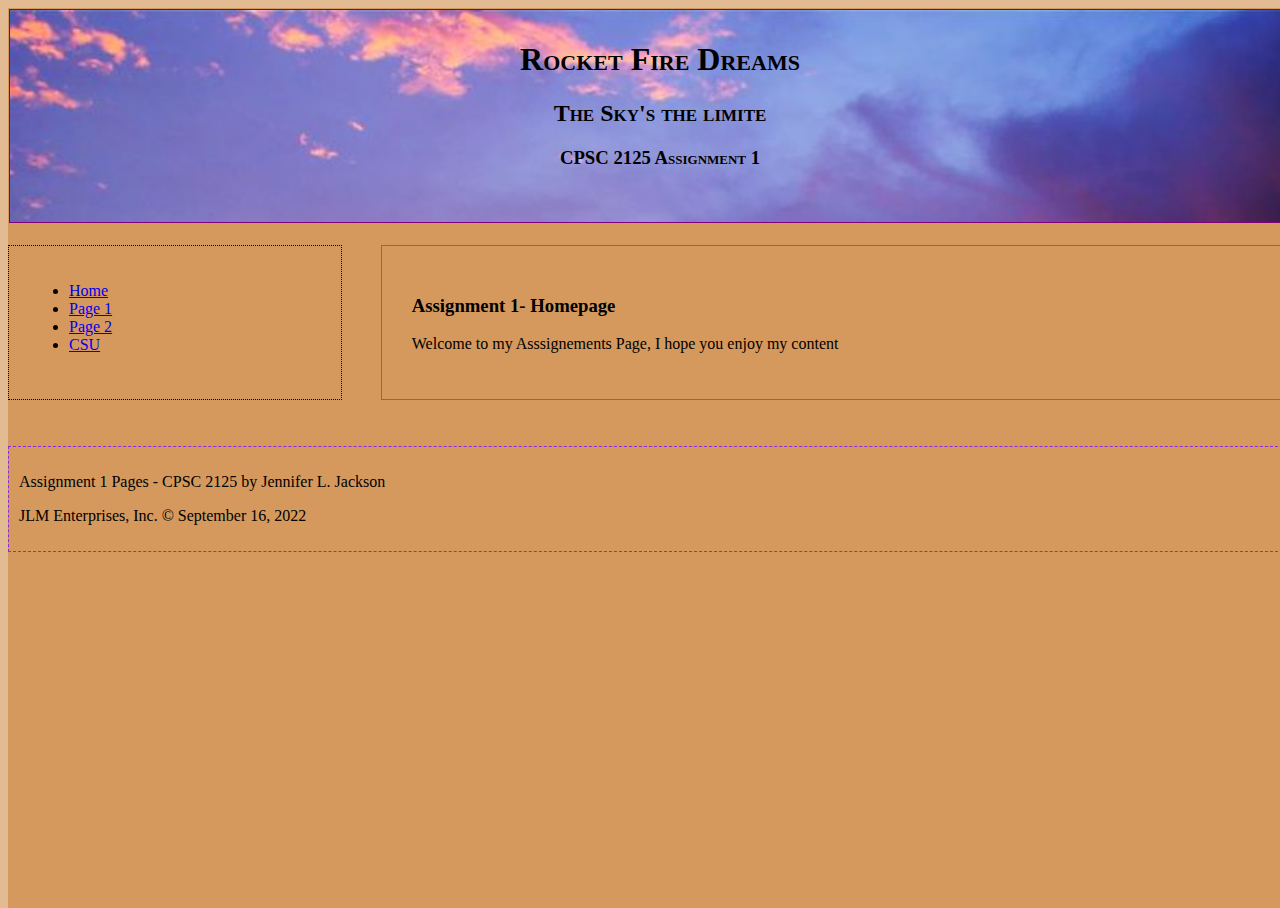
==== index.html @ 19c4982a "Initial commit" ====
<!DOCTYPE html>
<html>

<head>
  <meta charset="utf-8">
  <meta name="viewport" content="width=device-width">
  <title>Assignment 1 Homepage</title>
  <link href="style1.css" rel="stylesheet" type="text/css" />
</head>

<body>

  <div class="grid-container">
  
  <header class="hdr"><!--Upload Banner image-->
    <h1>Rocket Fire Dreams</h1>
    <h2>The Sky's the limite</h2>
    <h3>CPSC 2125 Assignment 1</h3>
  </header>

  <nav class="n">
    <ul>
      <li><a href="index.html">Home</a></li>
      <li><a href="page1.html">Page 1</a></li>
      <li><a href="page2.html">Page 2</a></li>
      <li><a href="https://www.columbusstate.edu/">CSU</a></li>
    </ul>
  </nav>

  <main class="m">
      <h3>Assignment 1- Homepage</h3>
      <p>Welcome to my Asssignements Page, I hope you enjoy my content</p>
  </main>
    
  <footer class="f">
    <p>Assignment 1 Pages - CPSC 2125 by Jennifer L. Jackson</p>
    <p> JLM Enterprises, Inc. &copy; September 16, 2022</p>
  </footer>

  </div>

  <script src="script.js"></script>
  
</body>

</html>

<!---Copy this to each <page-->
---- style1.css ----
html, body {
  height: 100%;
  width: 100%;
  background-color: rgba(200,120,40,.5);
}

header {
  padding:10px;
  border: 1px solid purple;
  margin: 1px;
  
  height:100%;
  width:100%;
  background-image: url("Images/Sunset\ in\ Maldives.jpg");
  background-repeat: no-repeat;
  background-size: cover;
  background-position: fixed;

  text-align: center;
  font-size: 20;
  font-family: "Lucida handwriting";
  font-weight: bold;
  font-variant: small-caps;
    
}

nav{
  padding:20px;
  border: 1px dotted black;
  margin:5;
}

main {
  padding:30px;
  border: 1px solid #c5542b;
}

footer {
  padding:10px;
  border: 1px dashed blueviolet;
}



/*---Grid Container---*/
.hdr{
    grid-area: hdr1area;
  }
  .n{
    grid-area: narea;
  }
  .m{
    grid-area: marea;
  }
  .f{
    grid-area: farea;
  }

.grid-container{
  display:grid;
  grid-row-gap: 10%;
  grid-column-gap: 3%;
  grid-template-areas:
    'hdr1area hdr1area hdr1area'
    'hdr1area hdr1area hdr1area'
    'narea marea marea'
    'narea marea marea'
    'farea farea farea';
    
  grid-template-columns:3;
  grid-template-rows:5;
}

li.uroman {
  list-style-type: upper-roman;
}

li.lroman {
  list-style-type: lower-roman;
  margin-left: 40px;
}
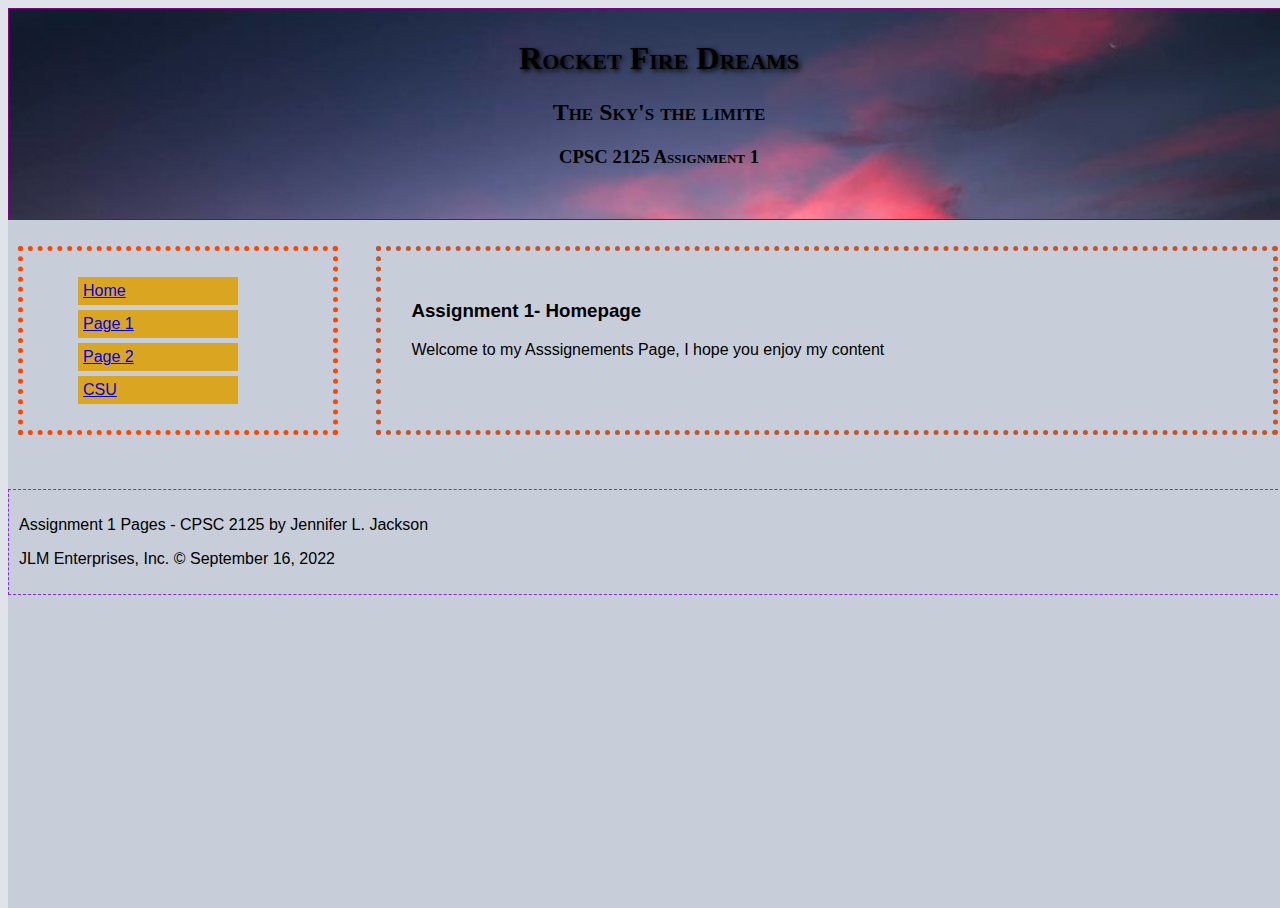
==== commit 036a718d: "Created table for Page 2 Added Content to Page 1 and 2 and added some CSs styling changed background" ====
--- a/index.html
+++ b/index.html
@@ -13,9 +13,9 @@
   <div class="grid-container">
   
   <header class="hdr"><!--Upload Banner image-->
-    <h1>Rocket Fire Dreams</h1>
-    <h2>The Sky's the limite</h2>
-    <h3>CPSC 2125 Assignment 1</h3>
+    <h1 class="style1">Rocket Fire Dreams</h1>
+    <h2 class="style1">The Sky's the limite</h2>
+    <h3 class="style1">CPSC 2125 Assignment 1</h3>
   </header>
 
   <nav class="n">
--- a/style1.css
+++ b/style1.css
@@ -1,43 +1,72 @@
 html, body {
   height: 100%;
   width: 100%;
-  background-color: rgba(200,120,40,.5);
+  background-color: rgba(100,120,150,.2);
+
+  font-family: helvetica;
 }
 
 header {
   padding:10px;
   border: 1px solid purple;
-  margin: 1px;
+  margin: 10pxx;
   
   height:100%;
   width:100%;
-  background-image: url("Images/Sunset\ in\ Maldives.jpg");
+  background-image: url("Images/Sunrise\ on\ Lake.jpg");
   background-repeat: no-repeat;
   background-size: cover;
   background-position: fixed;
 
   text-align: center;
-  font-size: 20;
-  font-family: "Lucida handwriting";
+  font-family: Copperplate;
   font-weight: bold;
   font-variant: small-caps;
     
 }
 
+h1.style1{
+  text-shadow: 2px 2px 5px ;
+  font-size:60;
+}
+h2.style1{}
+h3.style1{}
+
 nav{
-  padding:20px;
-  border: 1px dotted black;
-  margin:5;
+  padding:10px;
+  border: 1px dotted orangered;
+  border-width: 5px thick;
+  margin-left:10px;
+  background-color: ;
+}
+
+nav li{
+  width: 60%;
+  padding: 5px;
+  margin: 5px;
+  border: dotted medium solid midnightblue;
+  background-color: goldenrod;
+
+  font-familyt:;
+  font-size:15;
+  text-align:left;
+  color: orangered;
+
+  list-style-type:none;
 }
 
 main {
   padding:30px;
-  border: 1px solid #c5542b;
+  border: 1px dotted #c5542b;
+  border-width: 5px thick;
+  margin-right:10px;
+  
 }
 
 footer {
   padding:10px;
   border: 1px dashed blueviolet;
+  margin-top: 5px;
 }
 
 
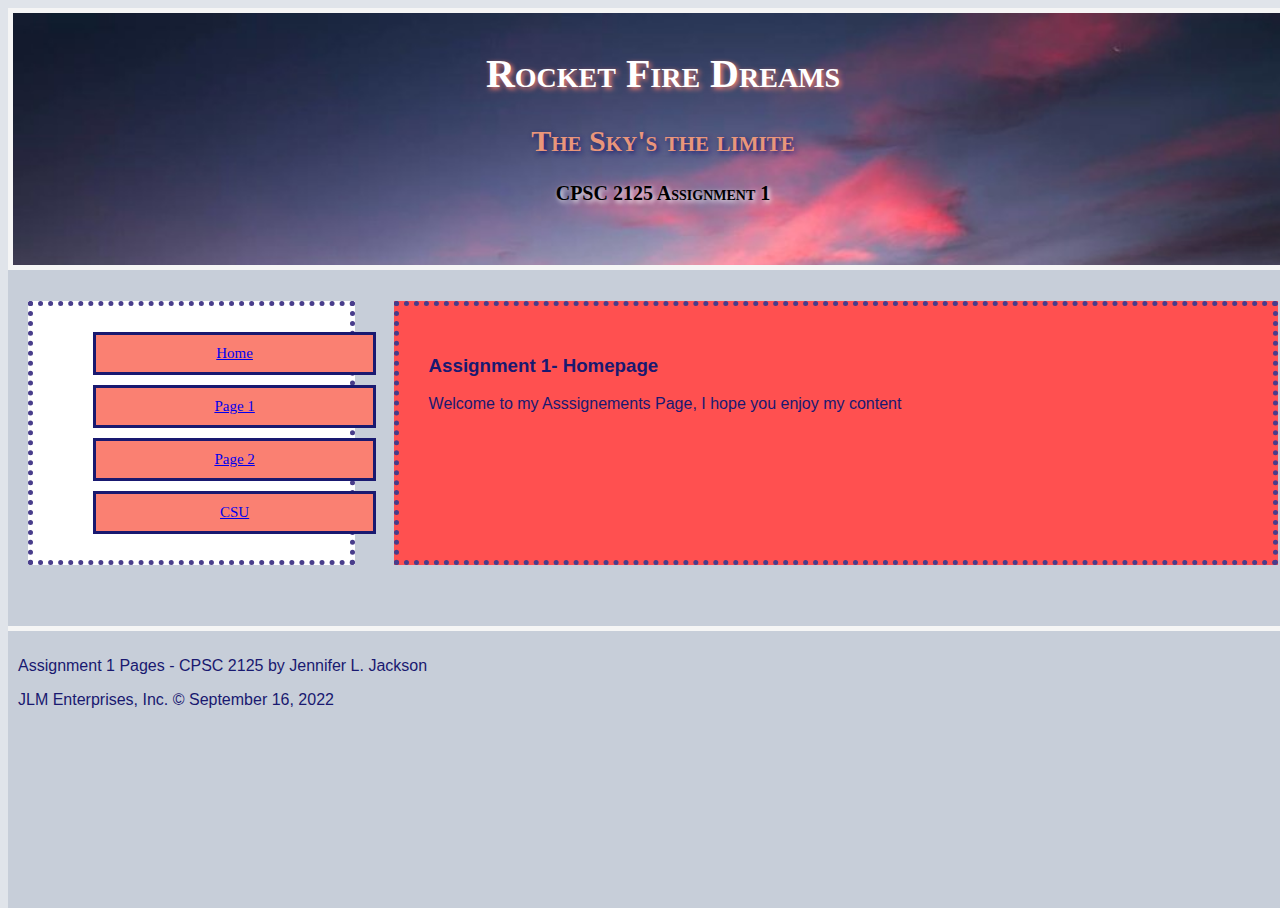
==== commit 17c2220e: "Page 1 Highlight, refined color scheme ad shadows, made pages match" ====
--- a/index.html
+++ b/index.html
@@ -12,7 +12,7 @@
 
   <div class="grid-container">
   
-  <header class="hdr"><!--Upload Banner image-->
+  <header class="hdr">
     <h1 class="style1">Rocket Fire Dreams</h1>
     <h2 class="style1">The Sky's the limite</h2>
     <h3 class="style1">CPSC 2125 Assignment 1</h3>
--- a/style1.css
+++ b/style1.css
@@ -8,9 +8,8 @@
 
 header {
   padding:10px;
-  border: 1px solid purple;
-  margin: 10pxx;
-  
+  border: 5px solid whitesmoke;
+    
   height:100%;
   width:100%;
   background-image: url("Images/Sunrise\ on\ Lake.jpg");
@@ -26,30 +25,40 @@
 }
 
 h1.style1{
-  text-shadow: 2px 2px 5px ;
-  font-size:60;
+  color: white;
+  text-shadow: 2px 2px 5px salmon;
+  font-size:40px;
 }
-h2.style1{}
-h3.style1{}
+h2.style1{
+  color:darksalmon;
+  text-shadow: 2px 2px 5px midnightblue ;
+  font-size: 30px;
+  
+}
+h3.style1{
+  color: black;
+  text-shadow: 2px 2px 5px white;
+  font-size:20px;
+}
 
 nav{
   padding:10px;
-  border: 1px dotted orangered;
+  border: 1px dotted darkslateblue;
   border-width: 5px thick;
-  margin-left:10px;
-  background-color: ;
+  margin-left:20px;
+  background-color: white ;
 }
 
 nav li{
-  width: 60%;
-  padding: 5px;
-  margin: 5px;
-  border: dotted medium solid midnightblue;
-  background-color: goldenrod;
+  width: 100%;
+  padding: 10px ;
+  margin: 10px;
+  border: solid midnightblue;
+  background-color: salmon;
 
-  font-familyt:;
-  font-size:15;
-  text-align:left;
+  font-family:copperplate;
+  font-size:15px;
+  text-align:center;
   color: orangered;
 
   list-style-type:none;
@@ -57,18 +66,28 @@
 
 main {
   padding:30px;
-  border: 1px dotted #c5542b;
+  border: 1px dotted darkslateblue;
   border-width: 5px thick;
   margin-right:10px;
+  background-color:#FF5050;
+
+  color:midnightblue
   
 }
 
 footer {
   padding:10px;
-  border: 1px dashed blueviolet;
-  margin-top: 5px;
+  border-top: 5px solid whitesmoke;
+  color:midnightblue
 }
 
+/*--Everyother Style for Page 1 Roman--*/
+
+.everyother{
+  background-color:#e7e8e9;
+}
+
+/*--Table style Page 2--*/
 
 
 /*---Grid Container---*/
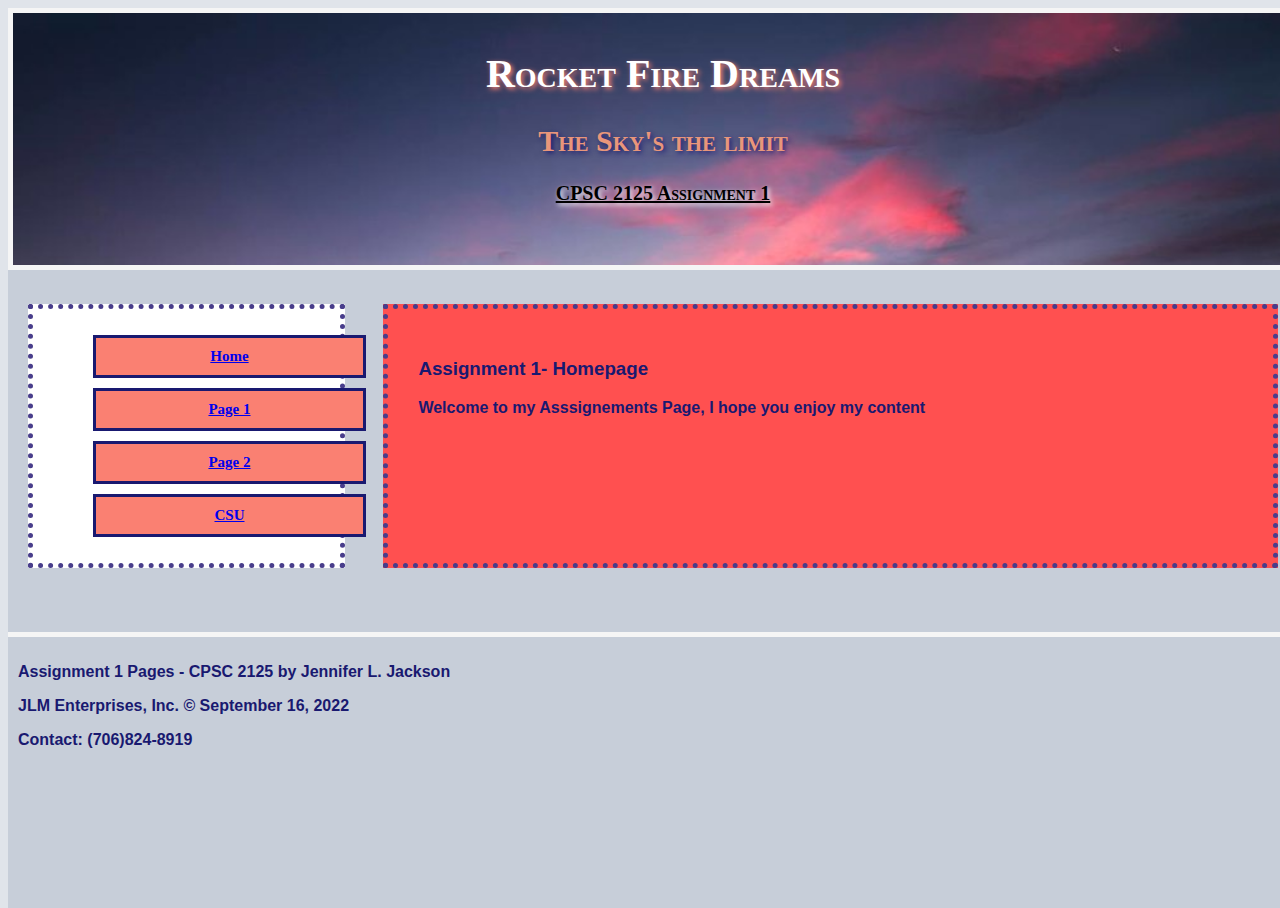
==== commit b09db1a9: "Page 2 CSS styled Table, Corrected Roman Numberals. Added more styling" ====
--- a/index.html
+++ b/index.html
@@ -14,7 +14,7 @@
   
   <header class="hdr">
     <h1 class="style1">Rocket Fire Dreams</h1>
-    <h2 class="style1">The Sky's the limite</h2>
+    <h2 class="style1">The Sky's the limit</h2>
     <h3 class="style1">CPSC 2125 Assignment 1</h3>
   </header>
 
@@ -28,13 +28,14 @@
   </nav>
 
   <main class="m">
-      <h3>Assignment 1- Homepage</h3>
+      <h3 class="chg">Assignment 1- Homepage</h3>
       <p>Welcome to my Asssignements Page, I hope you enjoy my content</p>
   </main>
     
   <footer class="f">
     <p>Assignment 1 Pages - CPSC 2125 by Jennifer L. Jackson</p>
-    <p> JLM Enterprises, Inc. &copy; September 16, 2022</p>
+    <p> JLM Enterprises, Inc. &copy; September 16, 2022 </p>
+    <p>Contact: (706)824-8919</p>
   </footer>
 
   </div>
--- a/style1.css
+++ b/style1.css
@@ -4,6 +4,10 @@
   background-color: rgba(100,120,150,.2);
 
   font-family: helvetica;
+}
+
+body:hover{
+  background-color:rgba(100,120,150,.7);
 }
 
 header {
@@ -39,6 +43,12 @@
   color: black;
   text-shadow: 2px 2px 5px white;
   font-size:20px;
+  text-decoration: underline;
+}
+
+h3.chg:hover{
+  color: white;
+  text-decoration: underline;
 }
 
 nav{
@@ -64,6 +74,15 @@
   list-style-type:none;
 }
 
+nav:hover{
+  background-color:tan;
+}
+
+nav li:hover{
+  background:darkslateblue;
+  color:tan;
+}
+
 main {
   padding:30px;
   border: 1px dotted darkslateblue;
@@ -74,6 +93,34 @@
   color:midnightblue
   
 }
+
+p{
+  font-weight: bold;
+}
+
+ul{
+  font-weight: bold;
+}
+
+ol{
+  font-weight:bold;
+}
+
+table, th, td{
+  border:2px solid black;
+  width:50%;
+  margin-left:20%;
+
+  font-family:serif;
+  font:1.5em;
+  color: darkslateblue;
+}
+
+th{
+  background:black;
+  color:white;
+}
+
 
 footer {
   padding:10px;
@@ -121,11 +168,12 @@
 
 li.uroman {
   list-style-type: upper-roman;
+  text-decoration:underline;
 }
 
 li.lroman {
   list-style-type: lower-roman;
-  margin-left: 40px;
+  margin-left: 20px;
 }
 
 
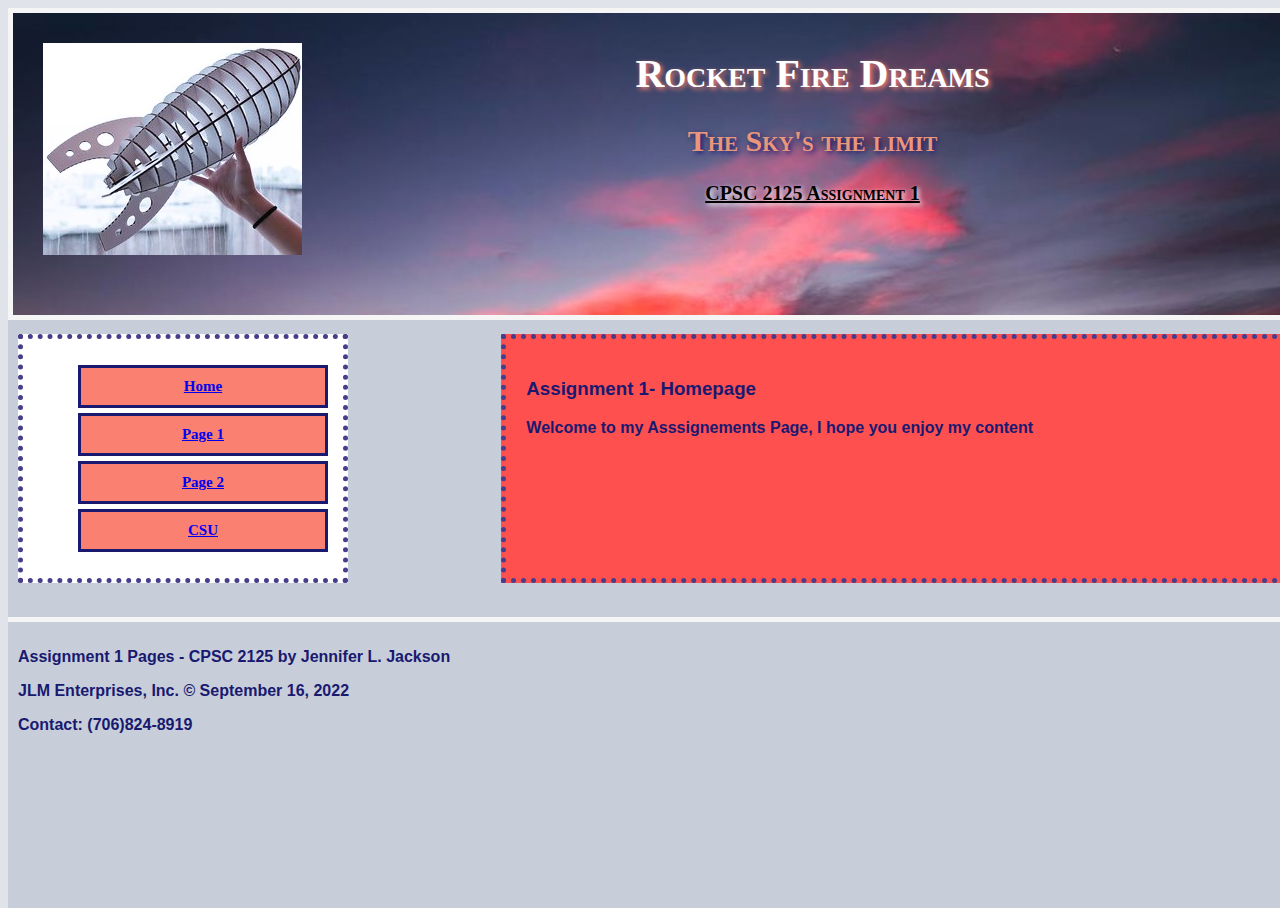
==== commit 0f3b5cc7: "Final Product" ====
--- a/index.html
+++ b/index.html
@@ -13,6 +13,7 @@
   <div class="grid-container">
   
   <header class="hdr">
+    <img src="Images/PaperPlane.jpg" alt="Carboard Plane">
     <h1 class="style1">Rocket Fire Dreams</h1>
     <h2 class="style1">The Sky's the limit</h2>
     <h3 class="style1">CPSC 2125 Assignment 1</h3>
--- a/style1.css
+++ b/style1.css
@@ -28,6 +28,11 @@
     
 }
 
+header>img {
+      float: left;
+      margin:20px;
+    }
+
 h1.style1{
   color: white;
   text-shadow: 2px 2px 5px salmon;
@@ -52,17 +57,20 @@
 }
 
 nav{
+  
+  width:300px;  
   padding:10px;
   border: 1px dotted darkslateblue;
   border-width: 5px thick;
-  margin-left:20px;
+  margin-top:10px;
+  margin-left:10px;
   background-color: white ;
 }
 
 nav li{
-  width: 100%;
+  
   padding: 10px ;
-  margin: 10px;
+  margin: 5px;
   border: solid midnightblue;
   background-color: salmon;
 
@@ -84,11 +92,14 @@
 }
 
 main {
-  padding:30px;
+  width:100%;
+  padding: 20px;
   border: 1px dotted darkslateblue;
   border-width: 5px thick;
-  margin-right:10px;
   background-color:#FF5050;
+  margin-top:10px;
+
+  overflow:auto;
 
   color:midnightblue
   
@@ -110,6 +121,7 @@
   border:2px solid black;
   width:50%;
   margin-left:20%;
+  
 
   font-family:serif;
   font:1.5em;
@@ -153,7 +165,7 @@
 
 .grid-container{
   display:grid;
-  grid-row-gap: 10%;
+  grid-row-gap: 5%;
   grid-column-gap: 3%;
   grid-template-areas:
     'hdr1area hdr1area hdr1area'
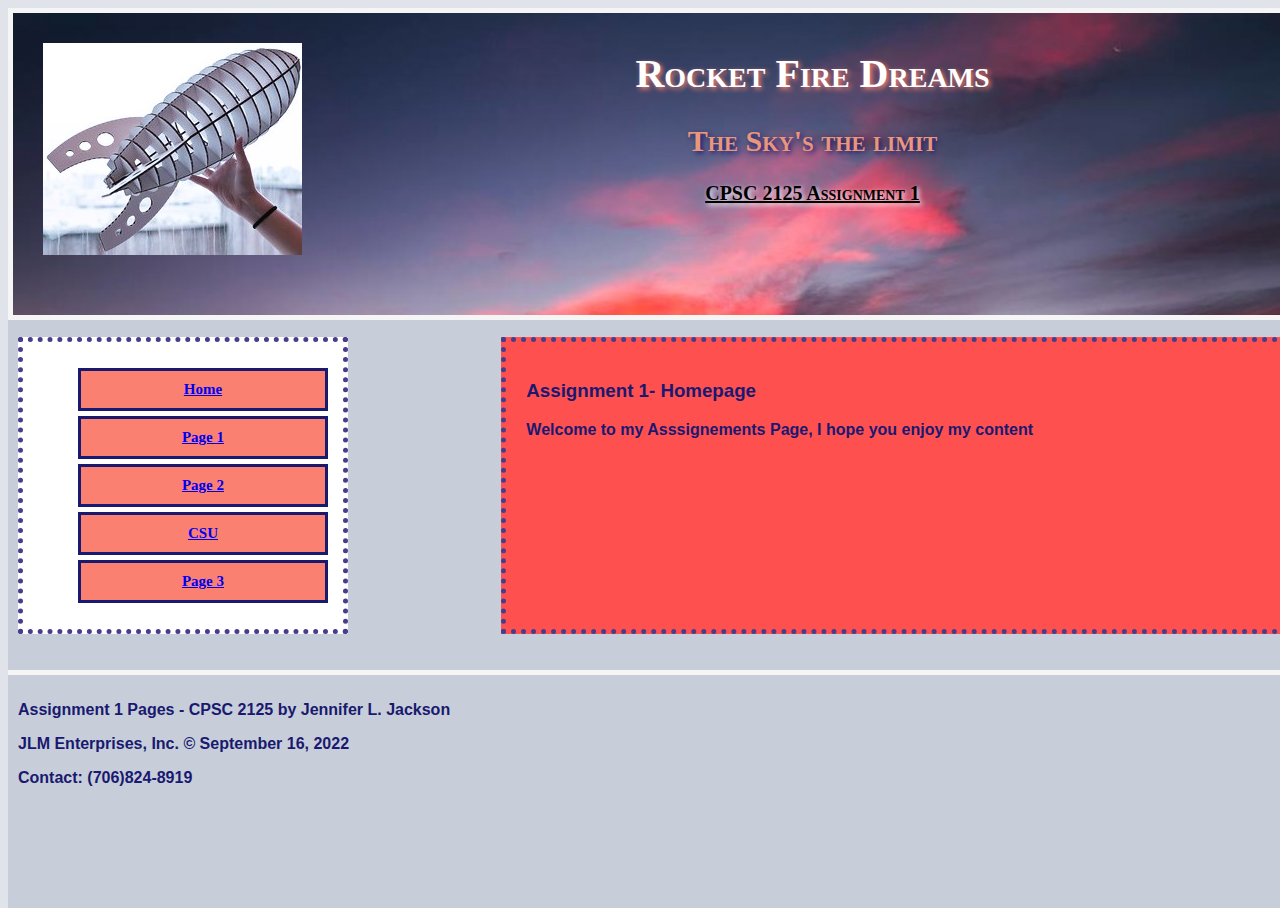
==== commit fcb9d9ab: "Page 3 , Page 3 Links, Form Labels and form Inputs" ====
--- a/index.html
+++ b/index.html
@@ -25,6 +25,7 @@
       <li><a href="page1.html">Page 1</a></li>
       <li><a href="page2.html">Page 2</a></li>
       <li><a href="https://www.columbusstate.edu/">CSU</a></li>
+      <li><a href="page3.html">Page 3</a></li>
     </ul>
   </nav>
 
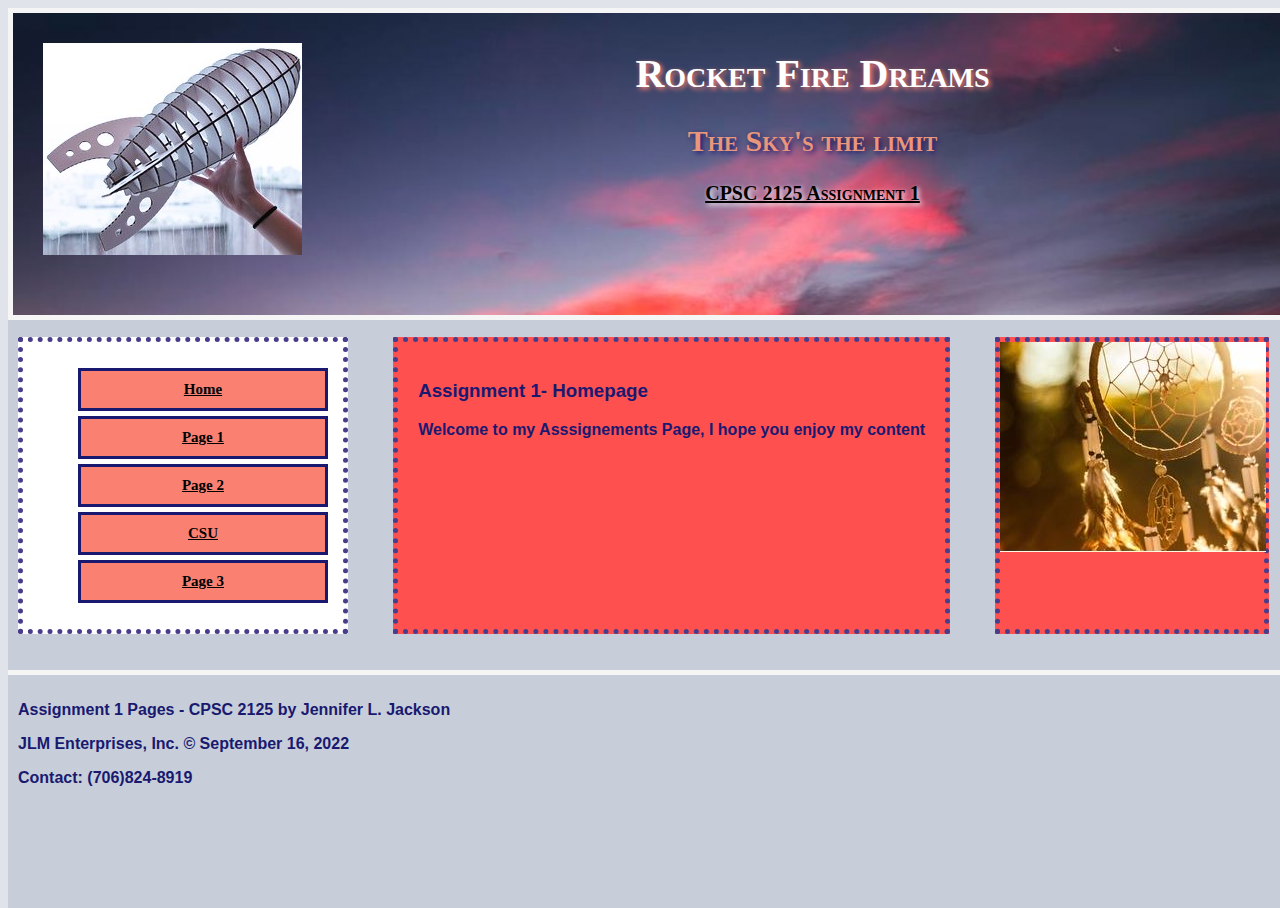
==== commit e0f00ee4: "Added Canva/SVG/ Img/ Media Query (rough draft)" ====
--- a/index.html
+++ b/index.html
@@ -3,7 +3,7 @@
 
 <head>
   <meta charset="utf-8">
-  <meta name="viewport" content="width=device-width">
+  <meta name="viewport" content="width=device-width, initial-scale=1.0">
   <title>Assignment 1 Homepage</title>
   <link href="style1.css" rel="stylesheet" type="text/css" />
 </head>
@@ -33,6 +33,8 @@
       <h3 class="chg">Assignment 1- Homepage</h3>
       <p>Welcome to my Asssignements Page, I hope you enjoy my content</p>
   </main>
+
+  <aside class="a"><img src="Images/dreamcatcher_sunlight.JPG" alt="Dreamcatcher in the Sunlight"></aside>
     
   <footer class="f">
     <p>Assignment 1 Pages - CPSC 2125 by Jennifer L. Jackson</p>
--- a/style1.css
+++ b/style1.css
@@ -58,7 +58,7 @@
 
 nav{
   
-  width:300px;  
+  width:300px; 
   padding:10px;
   border: 1px dotted darkslateblue;
   border-width: 5px thick;
@@ -91,19 +91,53 @@
   color:tan;
 }
 
+nav a{
+  color: black;
+}
+
+nav a:hover{
+  color:  white;
+}
+
 main {
-  width:100%;
+  width:90%;
   padding: 20px;
   border: 1px dotted darkslateblue;
   border-width: 5px thick;
   background-color:#FF5050;
   margin-top:10px;
 
-  overflow:auto;
+ /* overflow:auto; */
 
   color:midnightblue
   
 }
+
+aside{
+  width:90%;
+  padding:0px;
+  border: 1px dotted darkslateblue;
+  border-width:5px thick;
+  background-color:#FF5050;
+  margin-top:10px;
+  margin-right: 10px;
+}
+
+canvas{
+  border:1px solid black;
+  width: 100%;
+  height: 100%;
+  margin: 0;
+}
+
+iframe{
+  width: 100%;
+  height: 100%;
+  margin: 0;
+}
+
+
+
 
 p{
   font-weight: bold;
@@ -158,6 +192,9 @@
   }
   .m{
     grid-area: marea;
+  }
+  .a{
+    grid-area: aarea;
   }
   .f{
     grid-area: farea;
@@ -170,8 +207,8 @@
   grid-template-areas:
     'hdr1area hdr1area hdr1area'
     'hdr1area hdr1area hdr1area'
-    'narea marea marea'
-    'narea marea marea'
+    'narea marea aarea'
+    'narea marea aarea'
     'farea farea farea';
     
   grid-template-columns:3;
@@ -188,4 +225,60 @@
   margin-left: 20px;
 }
 
-
+/*** My Responsize Screen Sizing ***/
+
+@media screen and (max-width:992px){
+  
+}
+
+/*On screens that are 600px wide or less....*/
+@media screen and (max-width:600px){
+
+  body{
+    
+  }
+
+  .grid-container{
+  display:grid;
+  grid-row-gap: 5%;
+  grid-column-gap: 3%;
+  grid-template-areas:
+    'hdr1area'
+    'hdr1area'
+    'narea'
+    'marea'
+    'aarea'
+    'farea';
+  grid-template-columns:(1,1fr);
+  grid-template-rows:(5, 100%);
+}
+
+header>img {
+ display:none;
+ width: 100%; 
+    }
+  
+nav{
+  float: left;
+  width: 100%;
+  padding: 20px;
+  margin: 0%;
+}
+
+main{
+  width: 100%;
+}
+
+aside{
+  width: 100%;
+  height: 100%;
+  }
+
+footer{
+  width:auto;
+  text-align: center;
+}
+
+
+  
+}
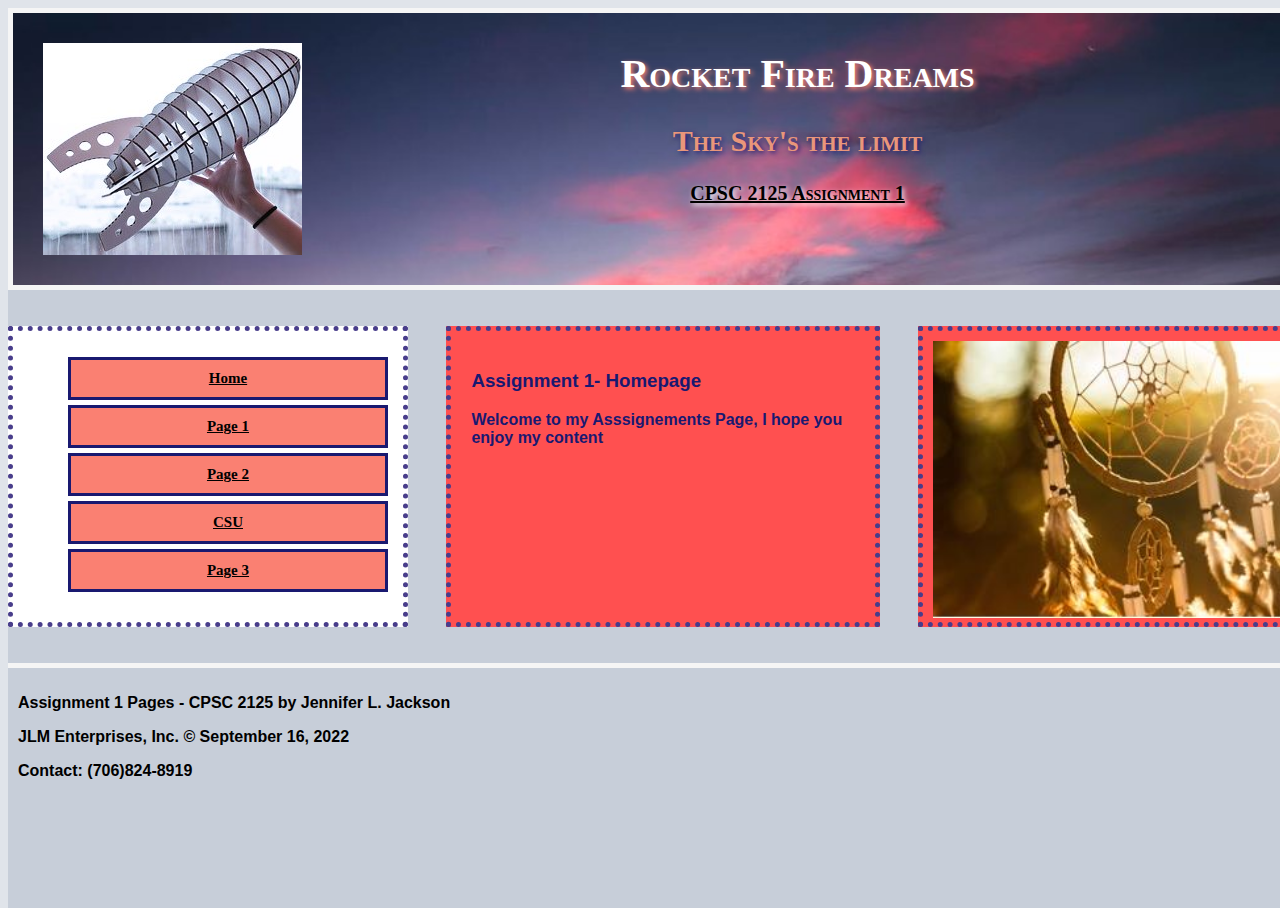
==== commit f43e2c3a: "Canva-Text Javascript <svg>-Image, Accessibility, Aria, Alt, tab-index," ====
--- a/index.html
+++ b/index.html
@@ -1,11 +1,12 @@
 <!DOCTYPE html>
-<html>
+<html lang="en">
 
 <head>
   <meta charset="utf-8">
   <meta name="viewport" content="width=device-width, initial-scale=1.0">
   <title>Assignment 1 Homepage</title>
   <link href="style1.css" rel="stylesheet" type="text/css" />
+
 </head>
 
 <body>
@@ -13,7 +14,7 @@
   <div class="grid-container">
   
   <header class="hdr">
-    <img src="Images/PaperPlane.jpg" alt="Carboard Plane">
+    <img src="Images/PaperPlane.jpg" alt="Cardboard Plane">
     <h1 class="style1">Rocket Fire Dreams</h1>
     <h2 class="style1">The Sky's the limit</h2>
     <h3 class="style1">CPSC 2125 Assignment 1</h3>
@@ -30,11 +31,11 @@
   </nav>
 
   <main class="m">
-      <h3 class="chg">Assignment 1- Homepage</h3>
+      <h3 class="chg" tabindex="0">Assignment 1- Homepage</h3>
       <p>Welcome to my Asssignements Page, I hope you enjoy my content</p>
   </main>
 
-  <aside class="a"><img src="Images/dreamcatcher_sunlight.JPG" alt="Dreamcatcher in the Sunlight"></aside>
+  <aside class="a"><img src="Images/dreamcatcher_sunlight.JPG" alt="A dreamcatcher in the sunlight"></aside>
     
   <footer class="f">
     <p>Assignment 1 Pages - CPSC 2125 by Jennifer L. Jackson</p>
--- a/style1.css
+++ b/style1.css
@@ -8,11 +8,13 @@
 
 body:hover{
   background-color:rgba(100,120,150,.7);
+  box-sizing: border-box;
 }
 
 header {
   padding:10px;
   border: 5px solid whitesmoke;
+  box-sizing: border-box;
     
   height:100%;
   width:100%;
@@ -57,18 +59,17 @@
 }
 
 nav{
-  
-  width:300px; 
+  width:400px; 
   padding:10px;
   border: 1px dotted darkslateblue;
   border-width: 5px thick;
-  margin-top:10px;
-  margin-left:10px;
+  box-sizing: border-box;
+  /*margin-top:10px;
+  margin-left:10px;*/
   background-color: white ;
 }
 
 nav li{
-  
   padding: 10px ;
   margin: 5px;
   border: solid midnightblue;
@@ -100,12 +101,13 @@
 }
 
 main {
-  width:90%;
+ /* width:90%;*/
   padding: 20px;
   border: 1px dotted darkslateblue;
   border-width: 5px thick;
   background-color:#FF5050;
-  margin-top:10px;
+  box-sizing: border-box;
+  /*margin-top:10px;*/
 
  /* overflow:auto; */
 
@@ -114,29 +116,48 @@
 }
 
 aside{
-  width:90%;
+  /*width:90%;*/
   padding:0px;
   border: 1px dotted darkslateblue;
   border-width:5px thick;
   background-color:#FF5050;
-  margin-top:10px;
-  margin-right: 10px;
-}
+  box-sizing: border-box;
+  /*margin-top:10px;
+  margin-right: 10px;*/
+}
+aside>img{
+  min-width: 350px;
+  margin-top: 10px;
+  margin-left:10px;
+  
+    }
+
 
 canvas{
   border:1px solid black;
   width: 100%;
   height: 100%;
   margin: 0;
+  
 }
 
 iframe{
   width: 100%;
   height: 100%;
-  margin: 0;
-}
-
-
+}
+
+svg{
+  width:100%;
+}
+
+.face{
+  cx:'100';
+  cy:'150'; 
+  r:'100'; 
+  stroke-width:'6';   
+  fill:'purple'; 
+  stroke:'yellow';
+}
 
 
 p{
@@ -172,6 +193,7 @@
   padding:10px;
   border-top: 5px solid whitesmoke;
   color:midnightblue
+  box-sizing: border-box;
 }
 
 /*--Everyother Style for Page 1 Roman--*/
@@ -235,7 +257,10 @@
 @media screen and (max-width:600px){
 
   body{
-    
+    background-color:midnightblue;
+  }
+  body:hover{
+    background-color:midnightblue;
   }
 
   .grid-container{
@@ -263,6 +288,9 @@
   width: 100%;
   padding: 20px;
   margin: 0%;
+  border: none;
+
+  background-color: whitesmoke;
 }
 
 main{
@@ -273,6 +301,12 @@
   width: 100%;
   height: 100%;
   }
+
+aside>img{
+  width: 90%;
+  margin-left: 3%;
+  margin-top: 2%;
+}
 
 footer{
   width:auto;
